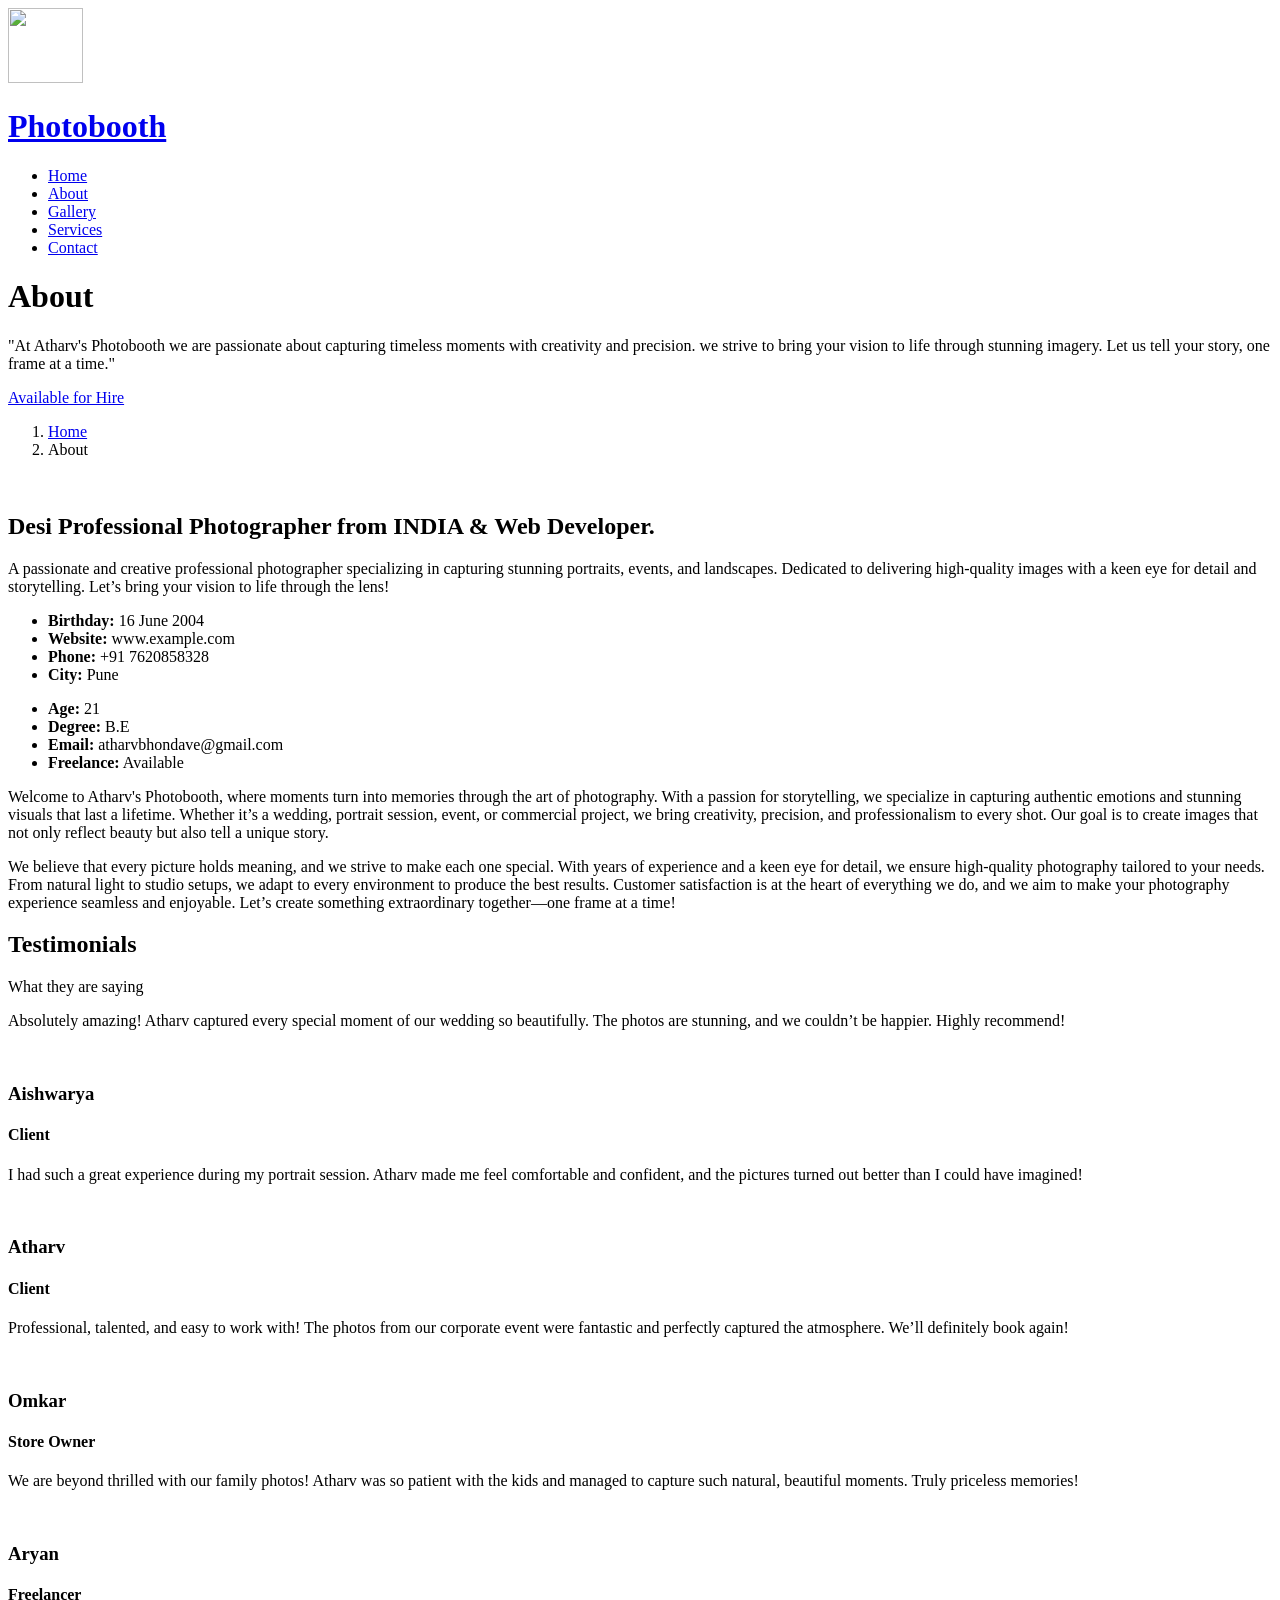
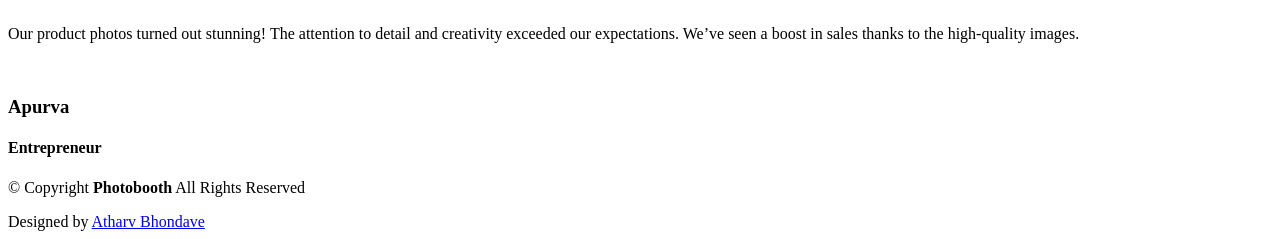
==== about.html @ 77db5023 "Add files via upload" ====
<!DOCTYPE html>
<html lang="en">

<head>
  <meta charset="utf-8">
  <meta content="width=device-width, initial-scale=1.0" name="viewport">
  <title>About - Photobooth</title>
  <meta name="description" content="">
  <meta name="keywords" content="">

  <!-- Favicons -->
  <link href="assets/img/Photography logo/Photography logo.jpg" rel="icon">
  <link href="assets/img/Photography logo/Photography logo.jpg" rel="apple-touch-icon">

  <!-- Fonts -->
  <link href="https://fonts.googleapis.com" rel="preconnect">
  <link href="https://fonts.gstatic.com" rel="preconnect" crossorigin>
  <link href="https://fonts.googleapis.com/css2?family=Roboto:ital,wght@0,100;0,300;0,400;0,500;0,700;0,900;1,100;1,300;1,400;1,500;1,700;1,900&family=Inter:wght@100;200;300;400;500;600;700;800;900&family=Cardo:ital,wght@0,400;0,700;1,400;1,700&display=swap" rel="stylesheet">

  <!-- Vendor CSS Files -->
  <link href="assets/vendor/bootstrap/css/bootstrap.min.css" rel="stylesheet">
  <link href="assets/vendor/bootstrap-icons/bootstrap-icons.css" rel="stylesheet">
  <link href="assets/vendor/aos/aos.css" rel="stylesheet">
  <link href="assets/vendor/glightbox/css/glightbox.min.css" rel="stylesheet">
  <link href="assets/vendor/swiper/swiper-bundle.min.css" rel="stylesheet">

  <!-- Main CSS File -->
  <link href="assets/css/main.css" rel="stylesheet">

  <!-- =======================================================
  * Template Name: PhotoFolio
  * Template URL: https://bootstrapmade.com/photofolio-bootstrap-photography-website-template/
  * Updated: Aug 07 2024 with Bootstrap v5.3.3
  * Author: BootstrapMade.com
  * License: https://bootstrapmade.com/license/
  ======================================================== -->
</head>

<body class="about-page">

  <header id="header" class="header d-flex align-items-center sticky-top">
    <div class="container-fluid position-relative d-flex align-items-center justify-content-between">

      <a href="index.html" class="logo d-flex align-items-center me-auto me-xl-0">
        <!-- Uncomment the line below if you also wish to use an image logo -->
        <img src="assets/img/Photography logo/Pi7_4_crop.jpg" style="height: 75px; width: 75px;" alt="">
        <!-- <i class="bi bi-camera"></i> -->
        <h1 class="sitename">Photobooth</h1>
      </a>

      <nav id="navmenu" class="navmenu">
        <ul>
          <li><a href="index.html" class="active">Home<br></a></li>
          <li><a href="about.html">About</a></li>
          <!-- <li class="dropdown"><a href="gallery.html"><span>Gallery</span> <i class="bi bi-chevron-down toggle-dropdown"></i></a>
            <ul>
              <li><a href="gallery.html">Nature</a></li>
              <li><a href="gallery.html">People</a></li>
              <li><a href="gallery.html">Architecture</a></li>
              <li><a href="gallery.html">Animals</a></li>
              <li><a href="gallery.html">Sports</a></li>
              <li><a href="gallery.html">Travel</a></li>
              <li class="dropdown"><a href="#"><span>Deep Dropdown</span> <i class="bi bi-chevron-down toggle-dropdown"></i></a>
                <ul>
                  <li><a href="#">Deep Dropdown 1</a></li>
                  <li><a href="#">Deep Dropdown 2</a></li>
                  <li><a href="#">Deep Dropdown 3</a></li>
                  <li><a href="#">Deep Dropdown 4</a></li>
                  <li><a href="#">Deep Dropdown 5</a></li>
                </ul>
              </li>
            </ul>
          </li> -->
          <li><a href="gallery.html">Gallery</a></li>
          <li><a href="services.html">Services</a></li>
          <li><a href="contact.html">Contact</a></li>
        </ul>
        <i class="mobile-nav-toggle d-xl-none bi bi-list"></i>
      </nav>

      <div class="header-social-links">
        <a href="https://x.com/Atharv_Bhondave?t=4Y0KXxrm3nSKe09IGGe8CA&s=09" class="twitter"><i class="bi bi-twitter-x"></i></a>
        <a href="#" class="facebook"><i class="bi bi-facebook"></i></a>
        <a href="https://www.instagram.com/atharv_bhondave/profilecard/?igsh=Z2l4MXFkaTFyY3Vh" class="instagram"><i class="bi bi-instagram"></i></a>
        <a href="https://www.linkedin.com/in/atharv-bhondave-35344a323?utm_source=share&utm_campaign=share_via&utm_content=profile&utm_medium=android_app" class="linkedin"><i class="bi bi-linkedin"></i></a>
      </div>

    </div>
  </header>

  <main class="main">

    <!-- Page Title -->
    <div class="page-title" data-aos="fade">
      <div class="heading">
        <div class="container">
          <div class="row d-flex justify-content-center text-center">
            <div class="col-lg-8">
              <h1>About</h1>
              <p class="mb-0">"At Atharv's Photobooth we are passionate about capturing timeless moments with creativity and precision. we strive to bring your vision to life through stunning imagery. Let us tell your story, one frame at a time."</p>
              <a href="contact.html" class="cta-btn">Available for Hire<br></a>
            </div>
          </div>
        </div>
      </div>
      <nav class="breadcrumbs">
        <div class="container">
          <ol>
            <li><a href="index.html">Home</a></li>
            <li class="current">About</li>
          </ol>
        </div>
      </nav>
    </div><!-- End Page Title -->

    <!-- About Section -->
    <section id="about" class="about section">

      <div class="container" data-aos="fade-up" data-aos-delay="100">

        <div class="row gy-4 justify-content-center">
          <div class="col-lg-4">
            <img src="assets/img/profile_pic.jpg" class="img-fluid" alt="">
          </div>
          <div class="col-lg-5 content">
            <h2>Desi Professional Photographer from INDIA &amp; Web Developer.</h2>
            <p class="fst-italic py-3">
              A passionate and creative professional photographer specializing in capturing stunning portraits, events, and landscapes. Dedicated to delivering high-quality images with a keen eye for detail and storytelling. Let’s bring your vision to life through the lens!
            </p>
            <div class="row">
              <div class="col-lg-6">
                <ul>
                  <li><i class="bi bi-chevron-right"></i> <strong>Birthday:</strong> <span>16 June 2004</span></li>
                  <li><i class="bi bi-chevron-right"></i> <strong>Website:</strong> <span>www.example.com</span></li>
                  <li><i class="bi bi-chevron-right"></i> <strong>Phone:</strong> <span>+91 7620858328</span></li>
                  <li><i class="bi bi-chevron-right"></i> <strong>City:</strong> <span>Pune</span></li>
                </ul>
              </div>
              <div class="col-lg-6">
                <ul>
                  <li><i class="bi bi-chevron-right"></i> <strong>Age:</strong> <span>21</span></li>
                  <li><i class="bi bi-chevron-right"></i> <strong>Degree:</strong> <span>B.E</span></li>
                  <li><i class="bi bi-chevron-right"></i> <strong>Email:</strong> <span>atharvbhondave@gmail.com</span></li>
                  <li><i class="bi bi-chevron-right"></i> <strong>Freelance:</strong> <span>Available</span></li>
                </ul>
              </div>
            </div>
            <p class="py-3">
              Welcome to Atharv's Photobooth, where moments turn into memories through the art of photography. With a passion for storytelling, we specialize in capturing authentic emotions and stunning visuals that last a lifetime. Whether it’s a wedding, portrait session, event, or commercial project, we bring creativity, precision, and professionalism to every shot. Our goal is to create images that not only reflect beauty but also tell a unique story.
            </p>
            <p class="m-0">
              We believe that every picture holds meaning, and we strive to make each one special. With years of experience and a keen eye for detail, we ensure high-quality photography tailored to your needs. From natural light to studio setups, we adapt to every environment to produce the best results. Customer satisfaction is at the heart of everything we do, and we aim to make your photography experience seamless and enjoyable. Let’s create something extraordinary together—one frame at a time!
            </p>
          </div>
        </div>

      </div>

    </section><!-- /About Section -->

    <!-- Testimonials Section -->
    <section id="testimonials" class="testimonials section">

      <!-- Section Title -->
      <div class="container section-title" data-aos="fade-up">
        <h2>Testimonials</h2>
        <p>What they are saying</p>
      </div><!-- End Section Title -->

      <div class="container" data-aos="fade-up" data-aos-delay="100">

        <div class="swiper init-swiper">
          <script type="application/json" class="swiper-config">
            {
              "loop": true,
              "speed": 600,
              "autoplay": {
                "delay": 5000
              },
              "slidesPerView": "auto",
              "pagination": {
                "el": ".swiper-pagination",
                "type": "bullets",
                "clickable": true
              },
              "breakpoints": {
                "320": {
                  "slidesPerView": 1,
                  "spaceBetween": 40
                },
                "1200": {
                  "slidesPerView": 3,
                  "spaceBetween": 1
                }
              }
            }
          </script>
          <div class="swiper-wrapper">

            <div class="swiper-slide">
              <div class="testimonial-item">
                <div class="stars">
                  <i class="bi bi-star-fill"></i><i class="bi bi-star-fill"></i><i class="bi bi-star-fill"></i><i class="bi bi-star-fill"></i><i class="bi bi-star-fill"></i>
                </div>
                <p>
                  Absolutely amazing! Atharv captured every special moment of our wedding so beautifully. The photos are stunning, and we couldn’t be happier. Highly recommend!
                </p>
                <div class="profile mt-auto">
                  <img src="assets/img/testimonials/aishwarya.jpg" class="testimonial-img" alt="">
                  <h3>Aishwarya</h3>
                  <h4><!--<Ceo >&amp;--> Client</h4>
                </div>
              </div>
            </div><!-- End testimonial item -->

            <div class="swiper-slide">
              <div class="testimonial-item">
                <div class="stars">
                  <i class="bi bi-star-fill"></i><i class="bi bi-star-fill"></i><i class="bi bi-star-fill"></i><i class="bi bi-star-fill"></i><i class="bi bi-star-fill"></i>
                </div>
                <p>
                  I had such a great experience during my portrait session. Atharv made me feel comfortable and confident, and the pictures turned out better than I could have imagined!
                </p>
                <div class="profile mt-auto">
                  <img src="assets/img/testimonials/atharva.jpg" class="testimonial-img" alt="">
                  <h3>Atharv</h3>
                  <h4>Client</h4>
                </div>
              </div>
            </div><!-- End testimonial item -->

            <div class="swiper-slide">
              <div class="testimonial-item">
                <div class="stars">
                  <i class="bi bi-star-fill"></i><i class="bi bi-star-fill"></i><i class="bi bi-star-fill"></i><i class="bi bi-star-fill"></i><i class="bi bi-star-fill"></i>
                </div>
                <p>
                  Professional, talented, and easy to work with! The photos from our corporate event were fantastic and perfectly captured the atmosphere. We’ll definitely book again!
                </p>
                <div class="profile mt-auto">
                  <img src="assets/img/testimonials/omkar.jpg" class="testimonial-img" alt="">
                  <h3>Omkar</h3>
                  <h4>Store Owner</h4>
                </div>
              </div>
            </div><!-- End testimonial item -->

            <div class="swiper-slide">
              <div class="testimonial-item">
                <div class="stars">
                  <i class="bi bi-star-fill"></i><i class="bi bi-star-fill"></i><i class="bi bi-star-fill"></i><i class="bi bi-star-fill"></i><i class="bi bi-star-fill"></i>
                </div>
                <p>
                  We are beyond thrilled with our family photos! Atharv was so patient with the kids and managed to capture such natural, beautiful moments. Truly priceless memories!
                </p>
                <div class="profile mt-auto">
                  <img src="assets/img/testimonials/aryan.jpg" class="testimonial-img" alt="">
                  <h3>Aryan</h3>
                  <h4>Freelancer</h4>
                </div>
              </div>
            </div><!-- End testimonial item -->

            <div class="swiper-slide">
              <div class="testimonial-item">
                <div class="stars">
                  <i class="bi bi-star-fill"></i><i class="bi bi-star-fill"></i><i class="bi bi-star-fill"></i><i class="bi bi-star-fill"></i><i class="bi bi-star-fill"></i>
                </div>
                <p>
                  Our product photos turned out stunning! The attention to detail and creativity exceeded our expectations. We’ve seen a boost in sales thanks to the high-quality images.
                </p>
                <div class="profile mt-auto">
                  <img src="assets/img/testimonials/apurva.jpg" class="testimonial-img" alt="">
                  <h3>Apurva</h3>
                  <h4>Entrepreneur</h4>
                </div>
              </div>
            </div><!-- End testimonial item -->

          </div>
          <div class="swiper-pagination"></div>
        </div>

      </div>

    </section><!-- /Testimonials Section -->

  </main>

  <footer id="footer" class="footer">

    <div class="container">
      <div class="copyright text-center ">
        <p>© <span>Copyright</span> <strong class="px-1 sitename">Photobooth</strong> <span>All Rights Reserved</span></p>
      </div>
      <div class="social-links d-flex justify-content-center">
        <a href="https://x.com/Atharv_Bhondave?t=4Y0KXxrm3nSKe09IGGe8CA&s=09"><i class="bi bi-twitter-x"></i></a>
        <a href=""><i class="bi bi-facebook"></i></a>
        <a href="https://www.instagram.com/atharv_bhondave/profilecard/?igsh=Z2l4MXFkaTFyY3Vh"><i class="bi bi-instagram"></i></a>
        <a href="https://www.linkedin.com/in/atharv-bhondave-35344a323?utm_source=share&utm_campaign=share_via&utm_content=profile&utm_medium=android_app"><i class="bi bi-linkedin"></i></a>
      </div>
      <div class="credits">
        <!-- All the links in the footer should remain intact. -->
        <!-- You can delete the links only if you've purchased the pro version. -->
        <!-- Licensing information: https://bootstrapmade.com/license/ -->
        <!-- Purchase the pro version with working PHP/AJAX contact form: [buy-url] -->
        Designed by <a href="https://bootstrapmade.com/">Atharv Bhondave</a>
      </div>
    </div>

  </footer>

  <!-- Scroll Top -->
  <a href="#" id="scroll-top" class="scroll-top d-flex align-items-center justify-content-center"><i class="bi bi-arrow-up-short"></i></a>

  <!-- Preloader -->
  <div id="preloader">
    <div class="line"></div>
  </div>

  <!-- Vendor JS Files -->
  <script src="assets/vendor/bootstrap/js/bootstrap.bundle.min.js"></script>
  <script src="assets/vendor/php-email-form/validate.js"></script>
  <script src="assets/vendor/aos/aos.js"></script>
  <script src="assets/vendor/glightbox/js/glightbox.min.js"></script>
  <script src="assets/vendor/swiper/swiper-bundle.min.js"></script>

  <!-- Main JS File -->
  <script src="assets/js/main.js"></script>

</body>

</html>
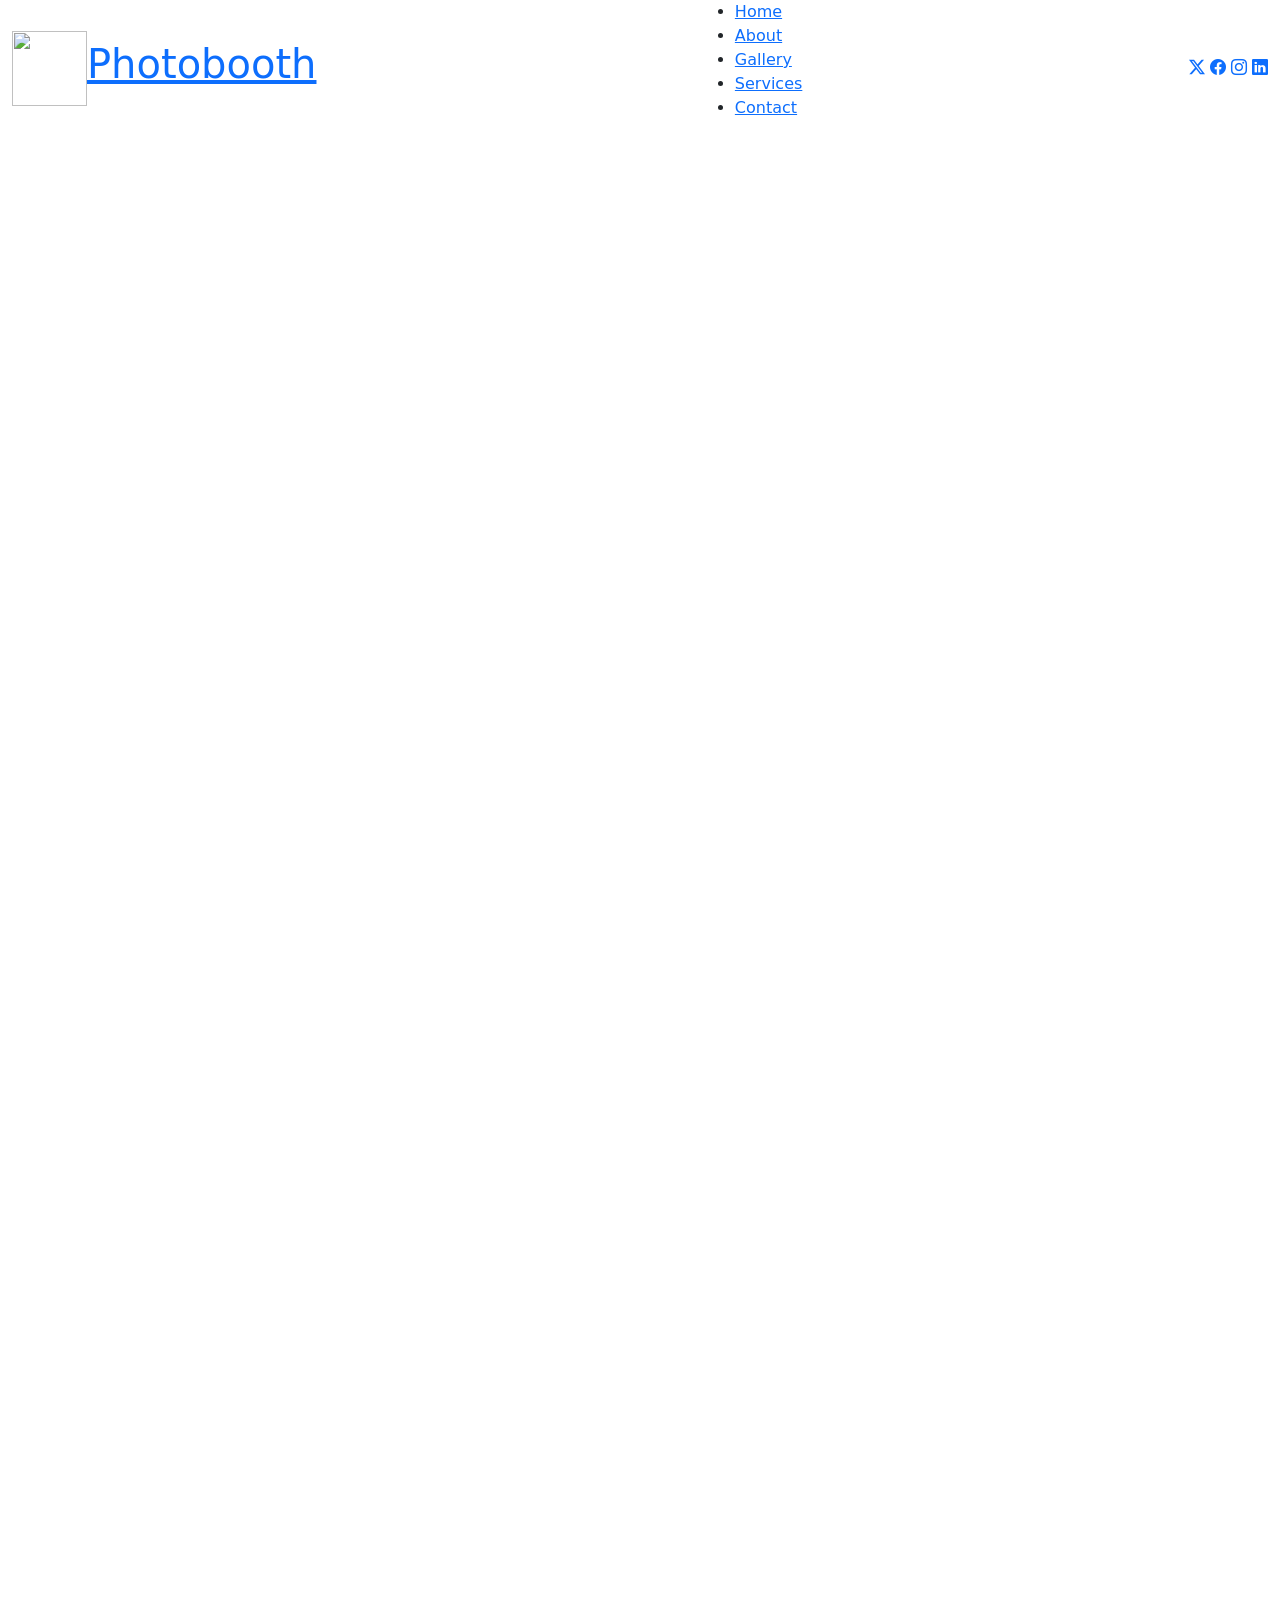
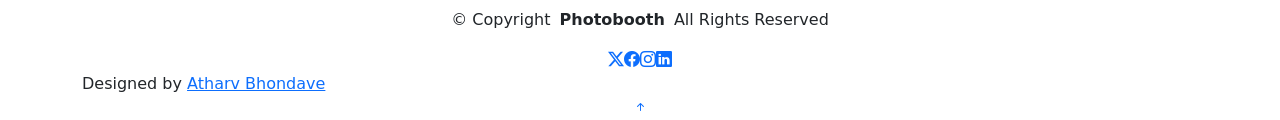
==== commit 46e4fafa: "Add files via upload" ====
--- a/about.html
+++ b/about.html
@@ -9,8 +9,8 @@
   <meta name="keywords" content="">
 
   <!-- Favicons -->
-  <link href="assets/img/Photography logo/Photography logo.jpg" rel="icon">
-  <link href="assets/img/Photography logo/Photography logo.jpg" rel="apple-touch-icon">
+  <link href="img/Photography logo/Photography logo.jpg" rel="icon">
+  <link href="img/Photography logo/Photography logo.jpg" rel="apple-touch-icon">
 
   <!-- Fonts -->
   <link href="https://fonts.googleapis.com" rel="preconnect">
@@ -18,14 +18,14 @@
   <link href="https://fonts.googleapis.com/css2?family=Roboto:ital,wght@0,100;0,300;0,400;0,500;0,700;0,900;1,100;1,300;1,400;1,500;1,700;1,900&family=Inter:wght@100;200;300;400;500;600;700;800;900&family=Cardo:ital,wght@0,400;0,700;1,400;1,700&display=swap" rel="stylesheet">
 
   <!-- Vendor CSS Files -->
-  <link href="assets/vendor/bootstrap/css/bootstrap.min.css" rel="stylesheet">
-  <link href="assets/vendor/bootstrap-icons/bootstrap-icons.css" rel="stylesheet">
-  <link href="assets/vendor/aos/aos.css" rel="stylesheet">
-  <link href="assets/vendor/glightbox/css/glightbox.min.css" rel="stylesheet">
-  <link href="assets/vendor/swiper/swiper-bundle.min.css" rel="stylesheet">
+  <link href="https://cdn.jsdelivr.net/npm/bootstrap@5.3.3/dist/css/bootstrap.min.css" rel="stylesheet">
+  <link href="https://cdn.jsdelivr.net/npm/bootstrap-icons@1.11.3/font/bootstrap-icons.min.css" rel="stylesheet">
+  <link href="https://cdn.jsdelivr.net/npm/aos@2.3.4/dist/aos.css" rel="stylesheet">
+  <link href="https://cdn.jsdelivr.net/npm/glightbox@3.3.0/dist/css/glightbox.min.css" rel="stylesheet">
+  <link href="https://cdn.jsdelivr.net/npm/swiper@11/swiper-bundle.min.css" rel="stylesheet">
 
   <!-- Main CSS File -->
-  <link href="assets/css/main.css" rel="stylesheet">
+  <link href="css/main.css" rel="stylesheet">
 
   <!-- =======================================================
   * Template Name: PhotoFolio
@@ -43,7 +43,7 @@
 
       <a href="index.html" class="logo d-flex align-items-center me-auto me-xl-0">
         <!-- Uncomment the line below if you also wish to use an image logo -->
-        <img src="assets/img/Photography logo/Pi7_4_crop.jpg" style="height: 75px; width: 75px;" alt="">
+        <img src="img/Photography logo/Pi7_4_crop.jpg" style="height: 75px; width: 75px;" alt="">
         <!-- <i class="bi bi-camera"></i> -->
         <h1 class="sitename">Photobooth</h1>
       </a>
@@ -120,7 +120,7 @@
 
         <div class="row gy-4 justify-content-center">
           <div class="col-lg-4">
-            <img src="assets/img/profile_pic.jpg" class="img-fluid" alt="">
+            <img src="img/profile_pic.jpg" class="img-fluid" alt="">
           </div>
           <div class="col-lg-5 content">
             <h2>Desi Professional Photographer from INDIA &amp; Web Developer.</h2>
@@ -206,7 +206,7 @@
                   Absolutely amazing! Atharv captured every special moment of our wedding so beautifully. The photos are stunning, and we couldn’t be happier. Highly recommend!
                 </p>
                 <div class="profile mt-auto">
-                  <img src="assets/img/testimonials/aishwarya.jpg" class="testimonial-img" alt="">
+                  <img src="img/testimonials/aishwarya.jpg" class="testimonial-img" alt="">
                   <h3>Aishwarya</h3>
                   <h4><!--<Ceo >&amp;--> Client</h4>
                 </div>
@@ -222,7 +222,7 @@
                   I had such a great experience during my portrait session. Atharv made me feel comfortable and confident, and the pictures turned out better than I could have imagined!
                 </p>
                 <div class="profile mt-auto">
-                  <img src="assets/img/testimonials/atharva.jpg" class="testimonial-img" alt="">
+                  <img src="img/testimonials/atharva.jpg" class="testimonial-img" alt="">
                   <h3>Atharv</h3>
                   <h4>Client</h4>
                 </div>
@@ -238,7 +238,7 @@
                   Professional, talented, and easy to work with! The photos from our corporate event were fantastic and perfectly captured the atmosphere. We’ll definitely book again!
                 </p>
                 <div class="profile mt-auto">
-                  <img src="assets/img/testimonials/omkar.jpg" class="testimonial-img" alt="">
+                  <img src="img/testimonials/omkar.jpg" class="testimonial-img" alt="">
                   <h3>Omkar</h3>
                   <h4>Store Owner</h4>
                 </div>
@@ -254,7 +254,7 @@
                   We are beyond thrilled with our family photos! Atharv was so patient with the kids and managed to capture such natural, beautiful moments. Truly priceless memories!
                 </p>
                 <div class="profile mt-auto">
-                  <img src="assets/img/testimonials/aryan.jpg" class="testimonial-img" alt="">
+                  <img src="img/testimonials/aryan.jpg" class="testimonial-img" alt="">
                   <h3>Aryan</h3>
                   <h4>Freelancer</h4>
                 </div>
@@ -270,7 +270,7 @@
                   Our product photos turned out stunning! The attention to detail and creativity exceeded our expectations. We’ve seen a boost in sales thanks to the high-quality images.
                 </p>
                 <div class="profile mt-auto">
-                  <img src="assets/img/testimonials/apurva.jpg" class="testimonial-img" alt="">
+                  <img src="img/testimonials/apurva.jpg" class="testimonial-img" alt="">
                   <h3>Apurva</h3>
                   <h4>Entrepreneur</h4>
                 </div>
@@ -319,14 +319,13 @@
   </div>
 
   <!-- Vendor JS Files -->
-  <script src="assets/vendor/bootstrap/js/bootstrap.bundle.min.js"></script>
-  <script src="assets/vendor/php-email-form/validate.js"></script>
-  <script src="assets/vendor/aos/aos.js"></script>
-  <script src="assets/vendor/glightbox/js/glightbox.min.js"></script>
-  <script src="assets/vendor/swiper/swiper-bundle.min.js"></script>
+  <script src="https://cdn.jsdelivr.net/npm/bootstrap@5.3.3/dist/js/bootstrap.bundle.min.js"></script>
+  <script src="https://cdn.jsdelivr.net/npm/aos@2.3.4/dist/aos.js"></script>
+  <script src="https://cdn.jsdelivr.net/npm/glightbox@3.3.0/dist/js/glightbox.min.js"></script>
+  <script src="https://cdn.jsdelivr.net/npm/swiper@11/swiper-bundle.min.js"></script>
 
   <!-- Main JS File -->
-  <script src="assets/js/main.js"></script>
+  <script src="js/main.js"></script>
 
 </body>
 
